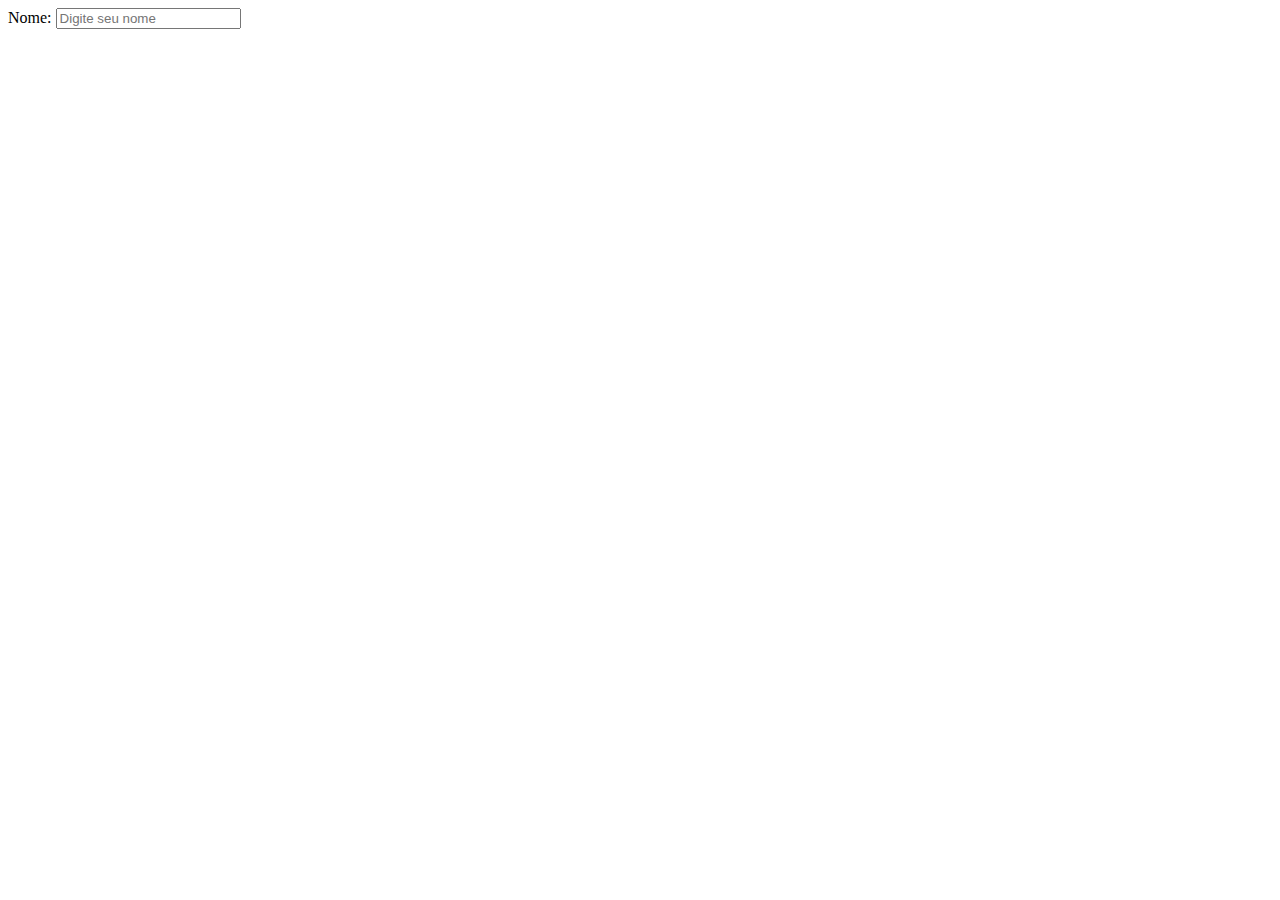
==== pages/feedback.html @ 35bd3c7b "p" ====
<!DOCTYPE html>
<html >
<head>
    <meta charset="UTF-8">
<link rel="stelsheet" href="../assets/css/feedback.style.css">
    <title>Document</title>
</head>
<body>
    <form>
    <label>Nome:</label> <input id="nome" type="text" required placeholder="Digite seu nome">
    </form>
    <p></p>
</body>
</html>
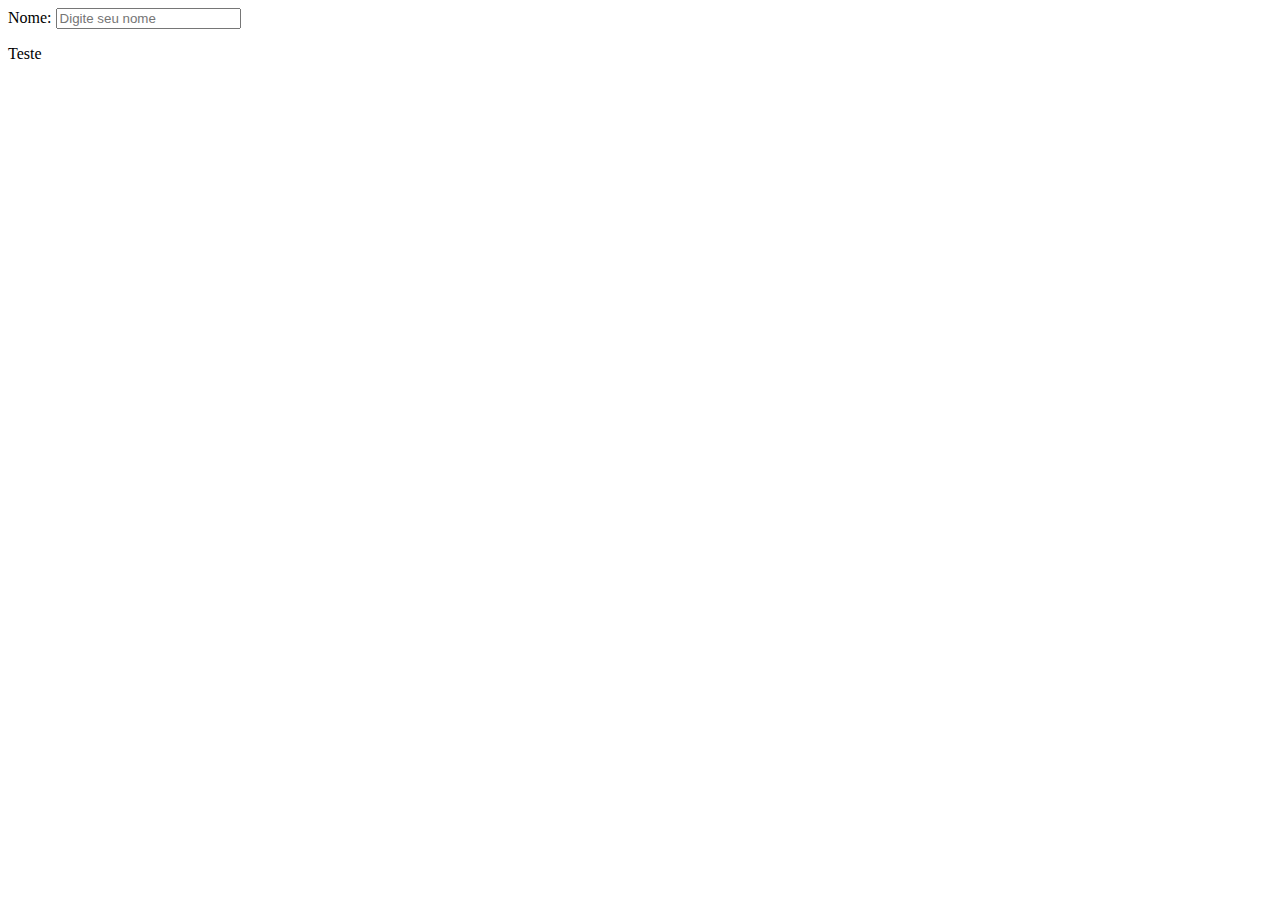
==== commit d15e9cc8: "fix: p" ====
--- a/pages/feedback.html
+++ b/pages/feedback.html
@@ -9,6 +9,6 @@
     <form>
     <label>Nome:</label> <input id="nome" type="text" required placeholder="Digite seu nome">
     </form>
-    <p></p>
+    <p>Teste</p>
 </body>
 </html>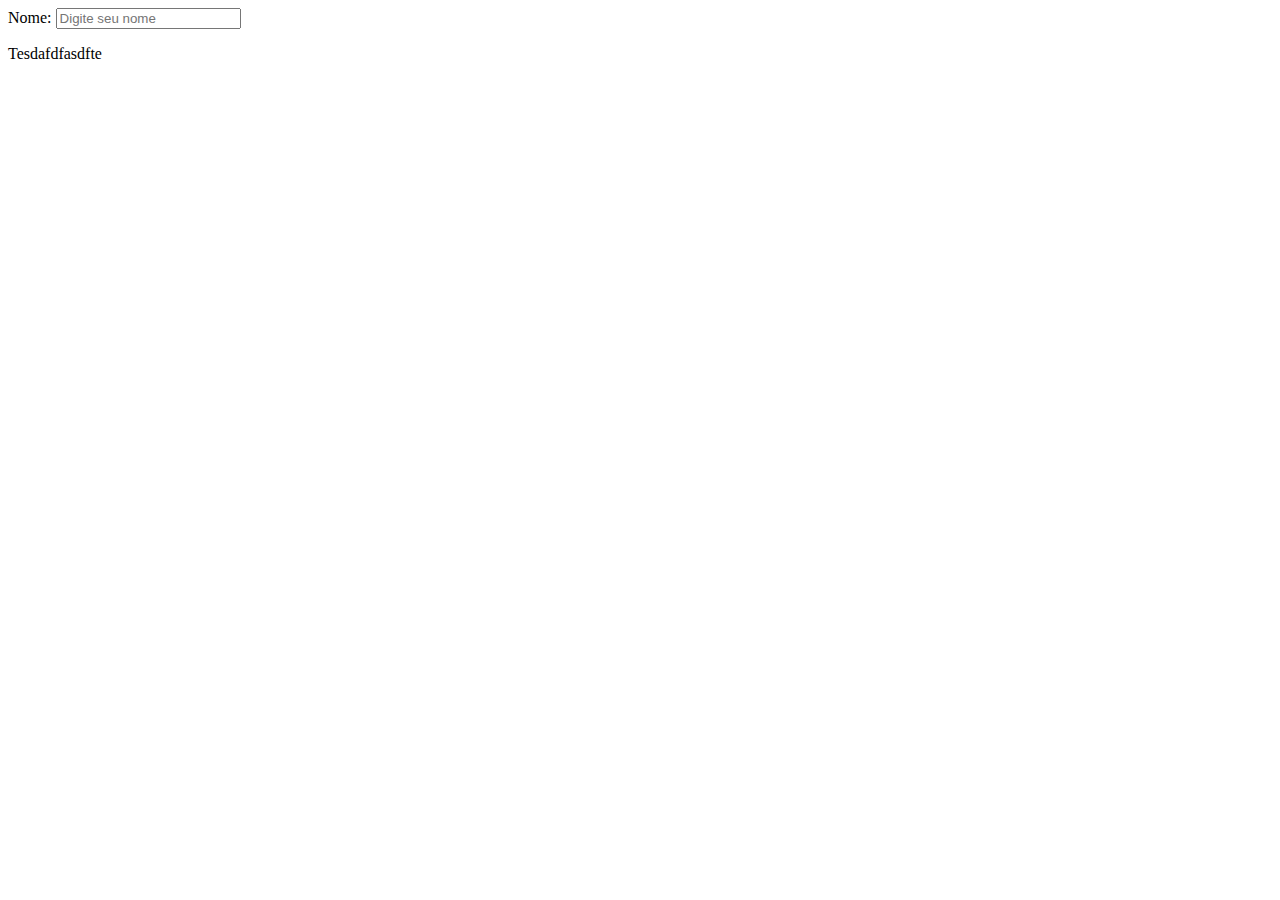
==== commit 12648336: "feat: dafsdafsd" ====
--- a/pages/feedback.html
+++ b/pages/feedback.html
@@ -9,6 +9,6 @@
     <form>
     <label>Nome:</label> <input id="nome" type="text" required placeholder="Digite seu nome">
     </form>
-    <p>Teste</p>
+    <p>Tesdafdfasdfte</p>
 </body>
 </html>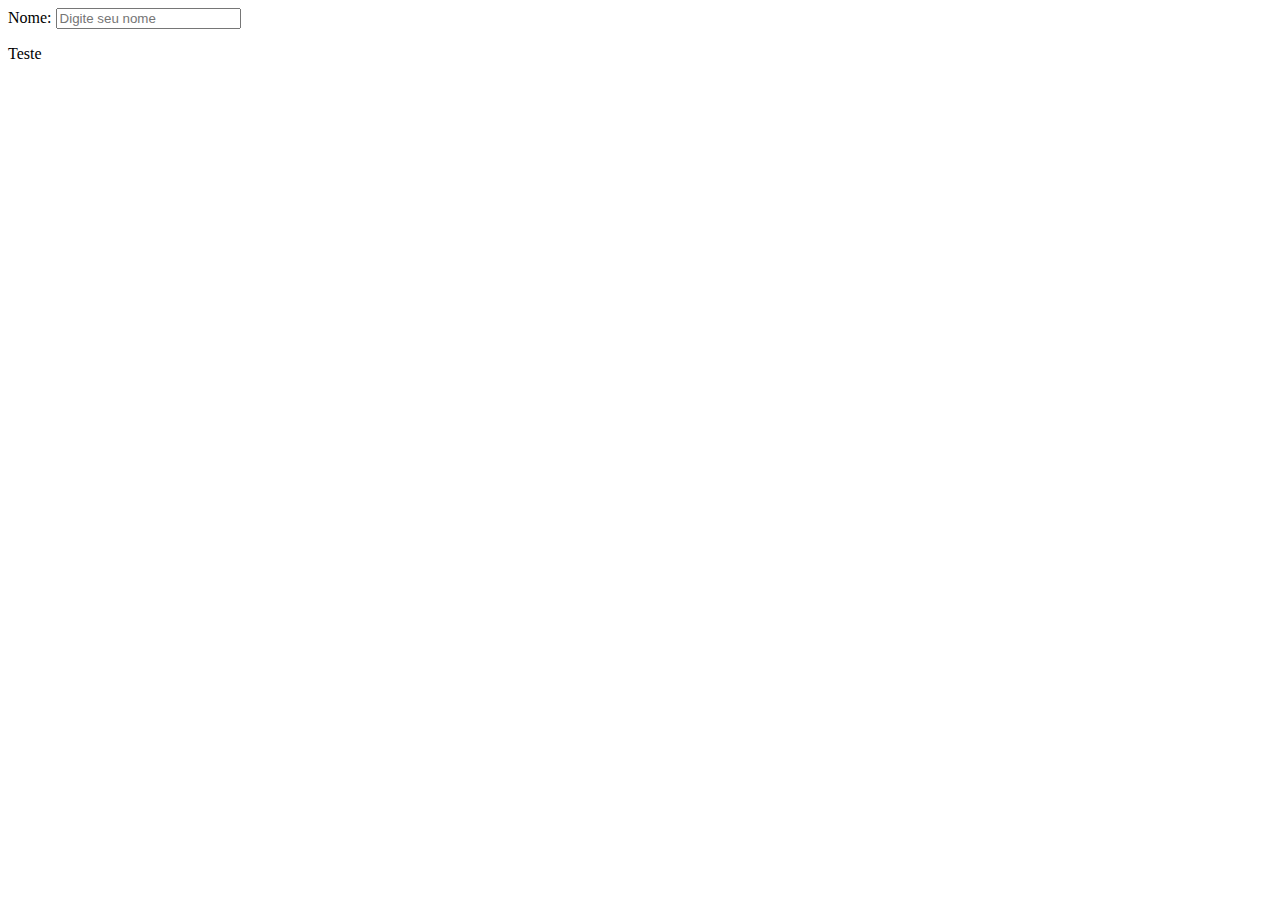
==== commit 054728dd: "Merge branch 'main' of https://github.com/Rnchx/Adega" ====
--- a/pages/feedback.html
+++ b/pages/feedback.html
@@ -9,6 +9,6 @@
     <form>
     <label>Nome:</label> <input id="nome" type="text" required placeholder="Digite seu nome">
     </form>
-    <p>Tesdafdfasdfte</p>
+    <p>Teste</p>
 </body>
 </html>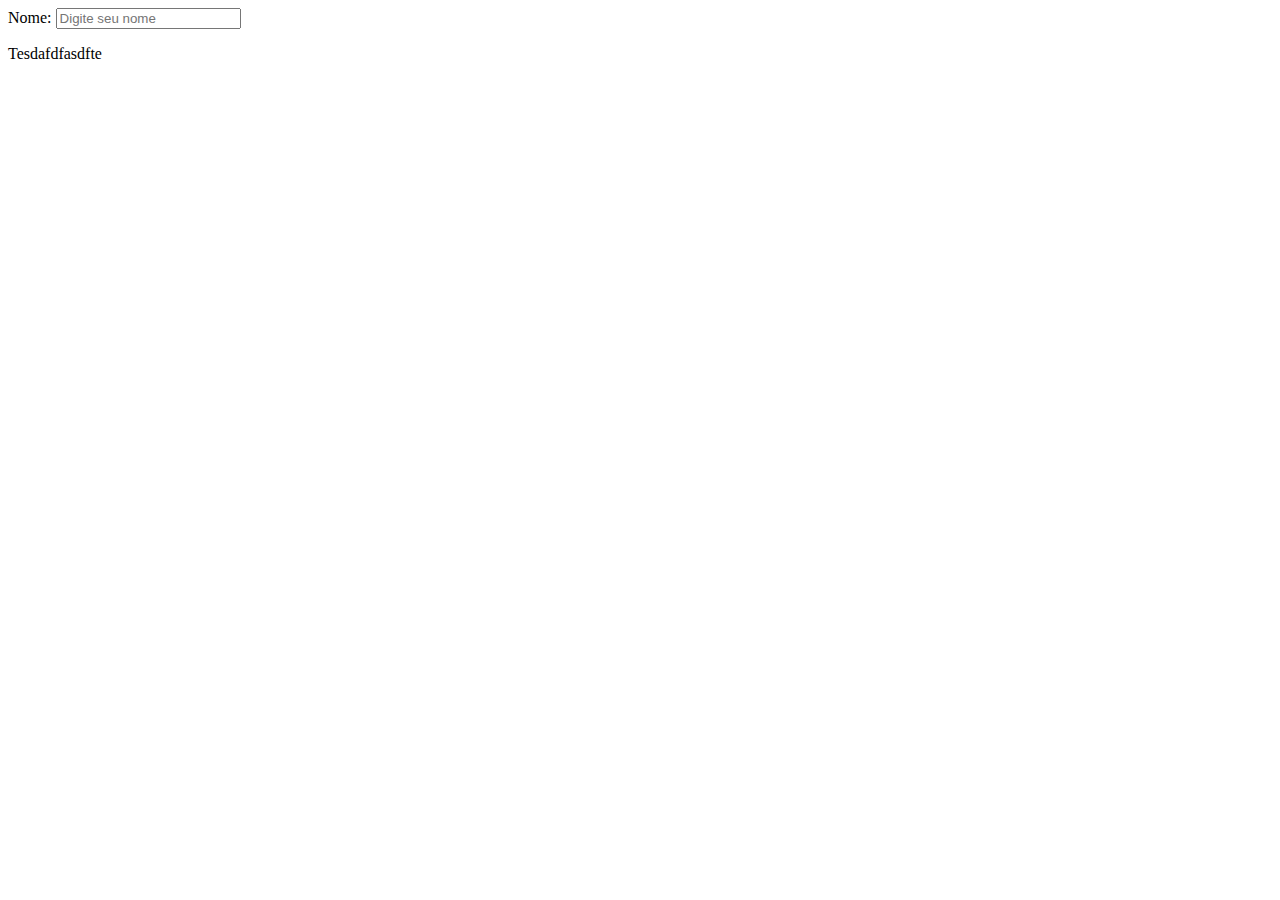
==== commit 9b72c65e: "Merge pull request #3 from Rnchx/feedback" ====
--- a/pages/feedback.html
+++ b/pages/feedback.html
@@ -9,6 +9,6 @@
     <form>
     <label>Nome:</label> <input id="nome" type="text" required placeholder="Digite seu nome">
     </form>
-    <p>Teste</p>
+    <p>Tesdafdfasdfte</p>
 </body>
 </html>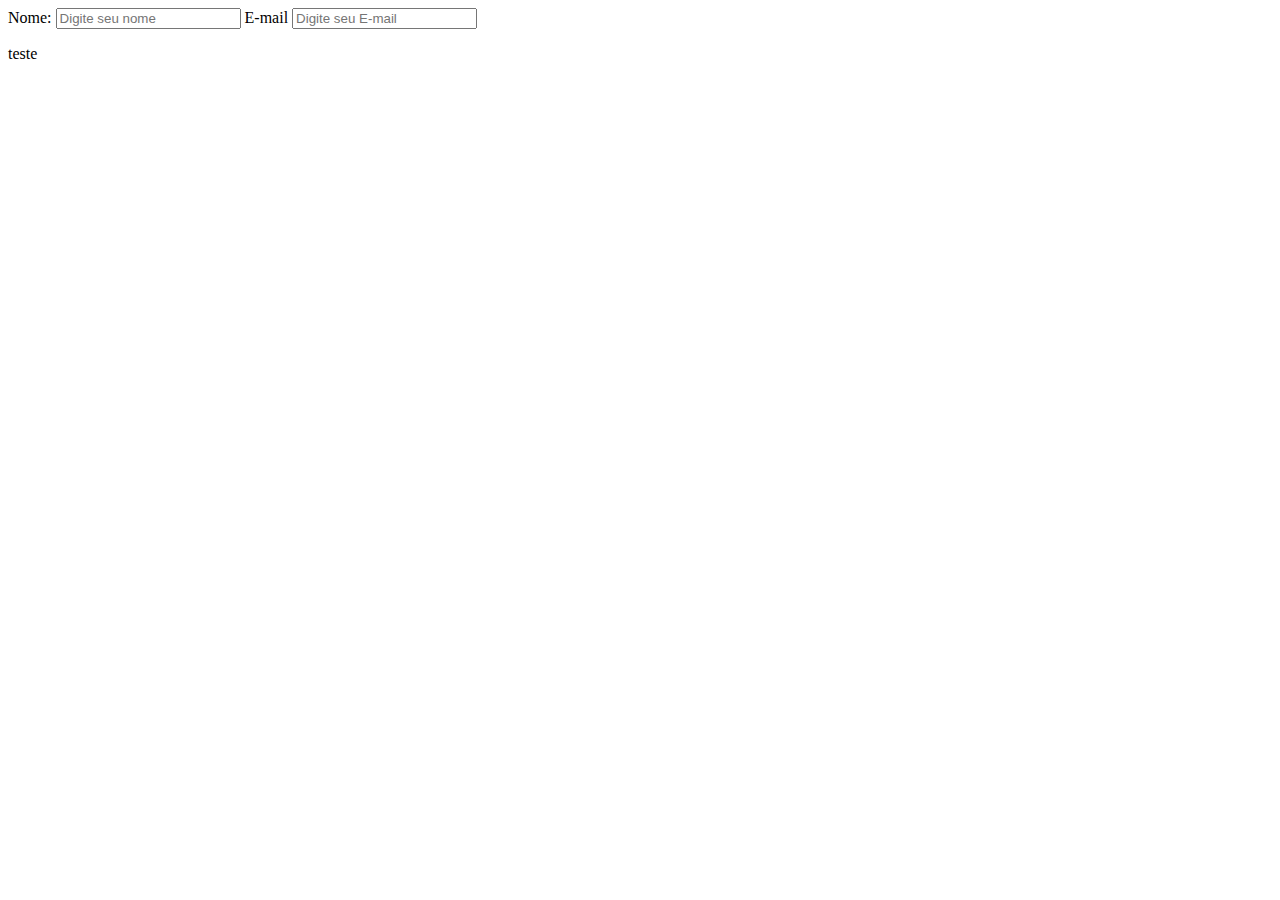
==== commit 5d3c2873: "teste p" ====
--- a/pages/feedback.html
+++ b/pages/feedback.html
@@ -7,8 +7,9 @@
 </head>
 <body>
     <form>
-    <label>Nome:</label> <input id="nome" type="text" required placeholder="Digite seu nome">
+    <label>Nome:</label> <input id="nome" type="text" required placeholder="Digite seu nome"> </div>
+    <label>E-mail</label> <input id="Email" type="email" required placeholder="Digite seu E-mail"> </div>
     </form>
-    <p>Tesdafdfasdfte</p>
+    <p>teste</p>
 </body>
 </html>